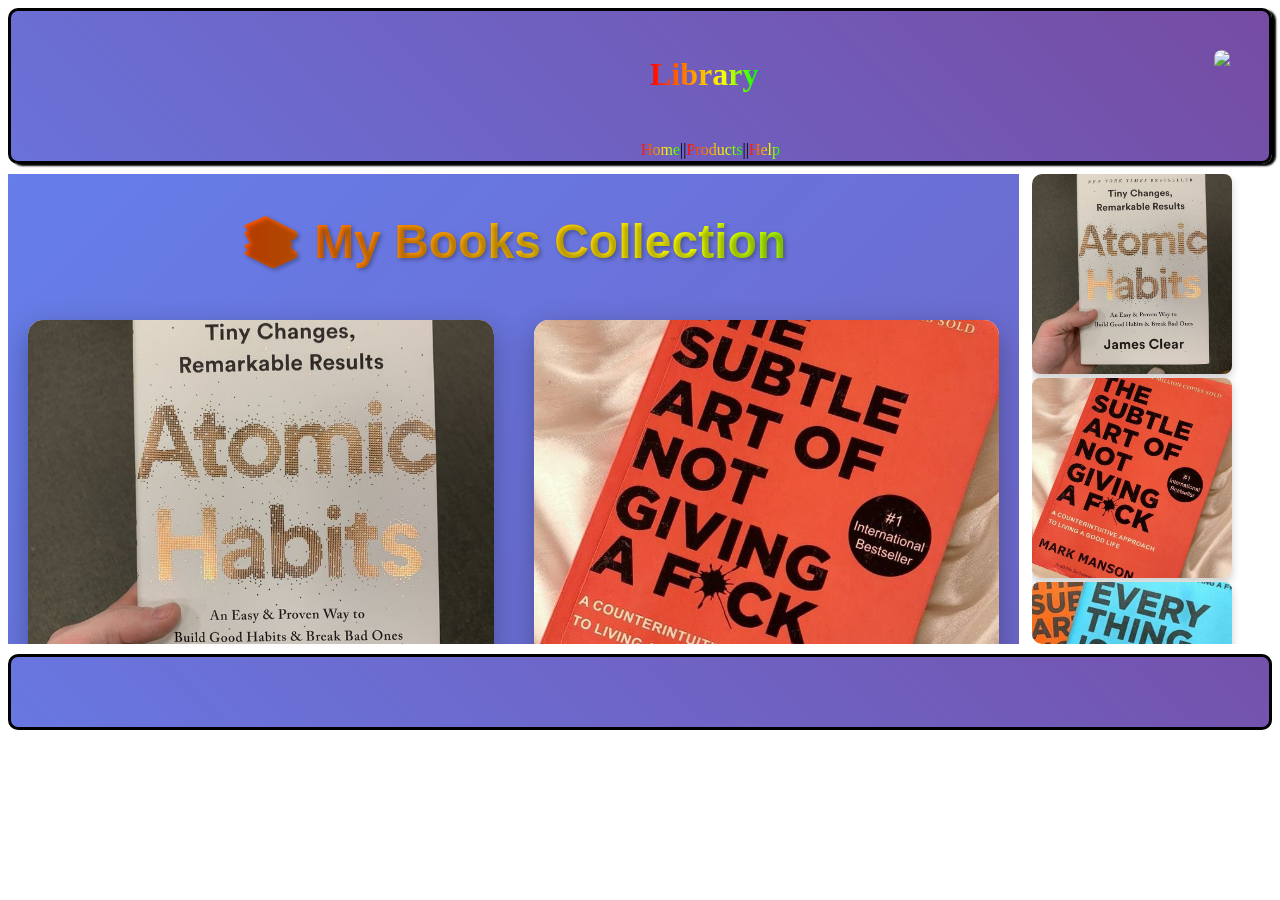
==== index.html @ 76c9533a "Add files via upload" ====
<!doctype html>
<html>
<head>
<meta charset="utf-8">
<title>Video Watch</title>
<link href="styles.css" rel="stylesheet" type="text/css">
</head>

<body>
	<header>
	<h1 id="titre">Library</h1>
	<img src="../../../Downloads/Book logo design vector _ Premium AI-generated vector.jpg" id="icon">
	<nav>
		<a href="home.html" target="reading-frame">Home</a>||<a href="" target="reading-frame">Products</a>||<a href="help.html" target="reading-frame">Help</a>
		</nav>
	</header>
	<main>
		<iframe name="reading-frame" src="home.html" frameborder="0"></iframe>
		<aside>
		<a href="book1.html" target="reading-frame">
    <img src="book1.jpg" alt="Book 1">
  </a>
  <a href="book2.html" target="reading-frame">
    <img src="book2.jpg" alt="Book 2">
  </a>
  <a href="book3.html" target="reading-frame">
    <img src="book3.jpg" alt="Book 3">
  </a>
  <a href="book4.html" target="reading-frame">
    <img src="book4.jpg" alt="Book 4">
  </a>
  <a href="book5.html" target="reading-frame">
    <img src="book5.jpg" alt="Book 5">
  </a>
  <a href="book6.html" target="reading-frame">
    <img src="book6.jpg" alt="Book 6">
  </a>
		
		
		
		</aside>
	</main>
	<footer><form action=""></form></footer>
</body>
</html>
---- styles.css ----
header{
	height: 150px;
	box-shadow: 4px 2px 2px black;
	border: solid;
	border-radius: 10px;
	background: linear-gradient(45deg, #667eea, #764ba2, #667eea, #764ba2);
    background-size: 400% 400%;
    animation: gradientFlow 8s ease infinite;
	
}

#titre{
	position: absolute;
	top: 35px;
	left: 650px;
	background: linear-gradient(
    to right,
    #ff0000,
    #ff7f00,
    #ffff00,
    #00ff00,
    #0000ff,
    #4b0082,
    #9400d3
  );
 background-size: 200% auto;
  -webkit-background-clip: text;
  background-clip: text;
  -webkit-text-fill-color: transparent;
  transition: transform 0.3s ease;
  animation: rainbow 3s linear infinite;
	
}
#titre:hover{
	 transform: scale(1.5);
}
@keyframes rainbow {
  to {
    background-position: 200% center;
  }
}
#icon{
	height: 80px;
	position: absolute;
	top: 50px;
	right: 50px;
	border-radius: 50px;
	transition: transform 0.3s ease;
}
#icon:hover{
	transform: scale(1.5);
	
}
@keyframes gradientFlow {
  0% {
    background-position: 0% 50%;
  }
  50% {
    background-position: 100% 50%;
  }
  100% {
    background-position: 0% 50%;
  }
}
nav{
	width: 150px;
	position: relative;
	top: 130px;
	left: 630px;
	
}
a {
  display: inline-block;
  transition: all 0.3s ease;
  text-decoration: none;
  color: yellow;
  
  font-size: 16px;
  font-weight: 500;
  background:
   linear-gradient(
    to right,
    #ff0000,
    #ff7f00,
    #ffff00,
    #00ff00,
    #0000ff,
    #4b0082,
    #9400d3
  );
 background-size: 200% auto;
  -webkit-background-clip: text;
  background-clip: text;
  -webkit-text-fill-color: transparent;
  transition: transform 0.3s ease;
  animation: rainbow 3s linear infinite;
}

a:hover {
  transform: translateY(-8px) scale(1.15);
  color: #ff6b6b;
  text-shadow: 0 5px 15px rgba(0, 0, 0, 0.2);
}
main{
	
	margin-top: 10px;
	height: 470px;
}
footer{
	border: solid;
	border-radius: 10px;
	background: linear-gradient(45deg, #667eea, #764ba2, #667eea, #764ba2);
    background-size: 400% 400%;
    animation: gradientFlow 8s ease infinite;
	height: 70px;
	margin-top: 10px;
	
}
iframe{
	height: 470px;
	width: 80%;
}
aside{
	height: 100%;
	width: 19%;
	float: right;
	overflow-y: scroll;
  	overflow-x: hidden;
	border-radius: 10px;
	
}
aside img {
  width: 200px;
  height: 200px;
  object-fit: cover;
  cursor: pointer;
  transition: transform 0.3s ease;
  border-radius: 8px;
  box-shadow: 0 4px 8px rgba(0, 0, 0, 0.2);
}

aside img:hover {
  transform: scale(1.05);
}
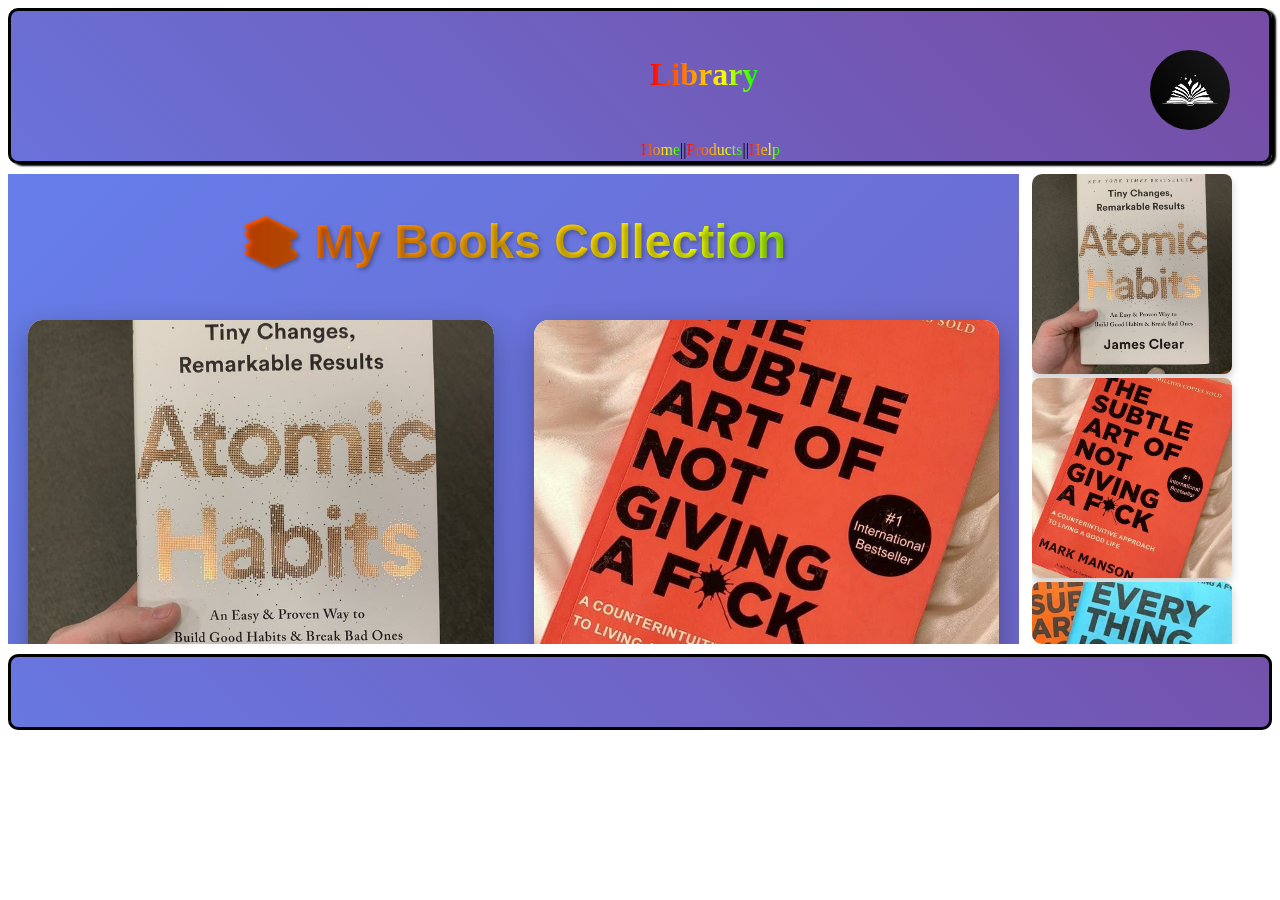
==== commit 3245fb46: "Update index.html" ====
--- a/index.html
+++ b/index.html
@@ -9,7 +9,7 @@
 <body>
 	<header>
 	<h1 id="titre">Library</h1>
-	<img src="../../../Downloads/Book logo design vector _ Premium AI-generated vector.jpg" id="icon">
+	<img src="Book logo design vector _ Premium AI-generated vector.jpg" id="icon">
 	<nav>
 		<a href="home.html" target="reading-frame">Home</a>||<a href="" target="reading-frame">Products</a>||<a href="help.html" target="reading-frame">Help</a>
 		</nav>
@@ -43,3 +43,4 @@
 	<footer><form action=""></form></footer>
 </body>
 </html>
+
